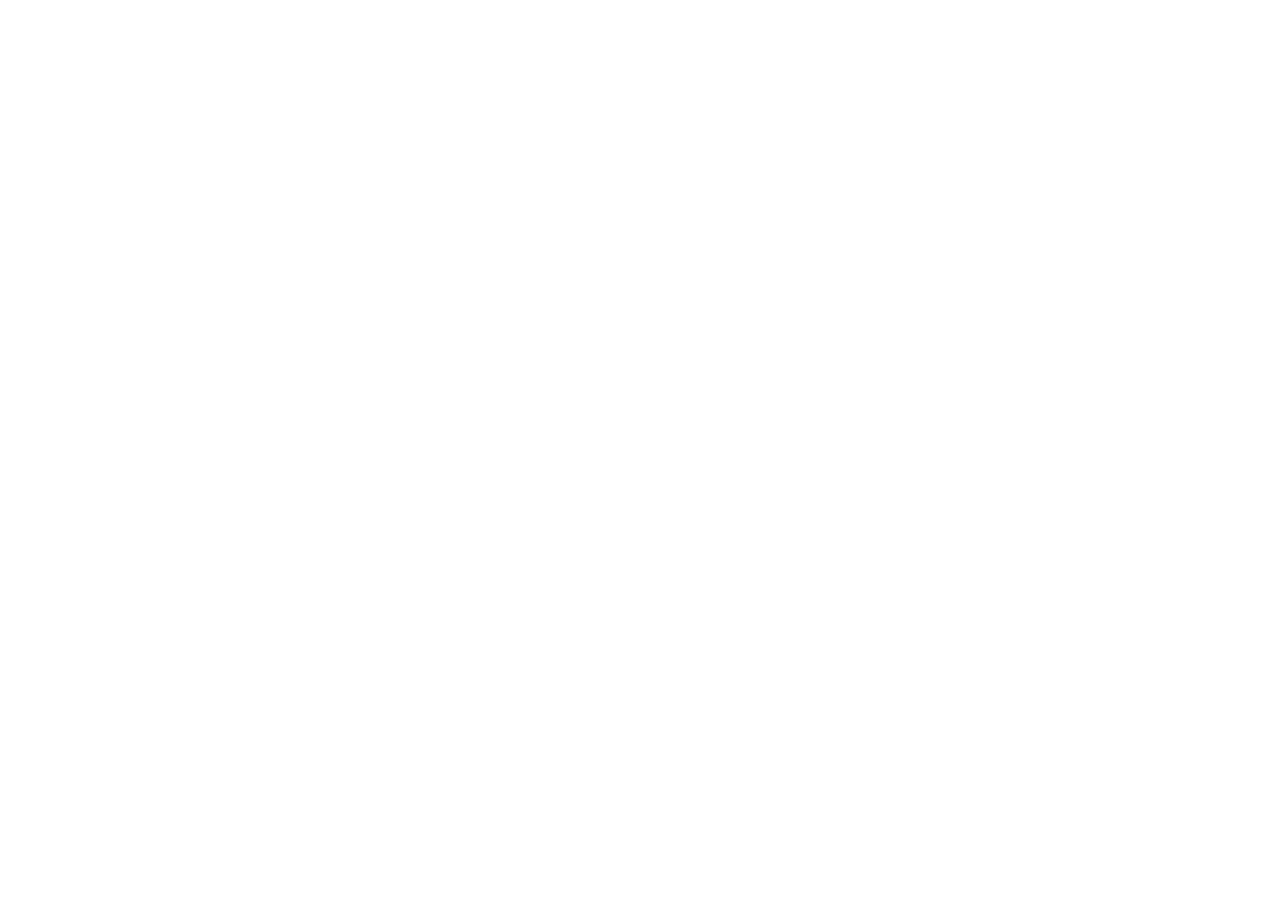
==== login.html @ 8295f7b1 "大事件项目" ====
<!--
 * @Author: your name
 * @Date: 2020-08-31 16:10:04
 * @LastEditTime: 2020-08-31 16:10:07
 * @LastEditors: your name
 * @Description: In User Settings Edit
 * @FilePath: \线下\大事件项目 教学ppt配套资料\大事件项目\day_01\login.html
-->
<!DOCTYPE html>
<html lang="zh-CN">

<head>
    <meta charset="UTF-8">
    <meta name="viewport" content="width=device-width, initial-scale=1.0">
    <meta http-equiv="X-UA-Compatible" content="ie=edge">
    <title>Document</title>
</head>

<body>

</body>

</html>
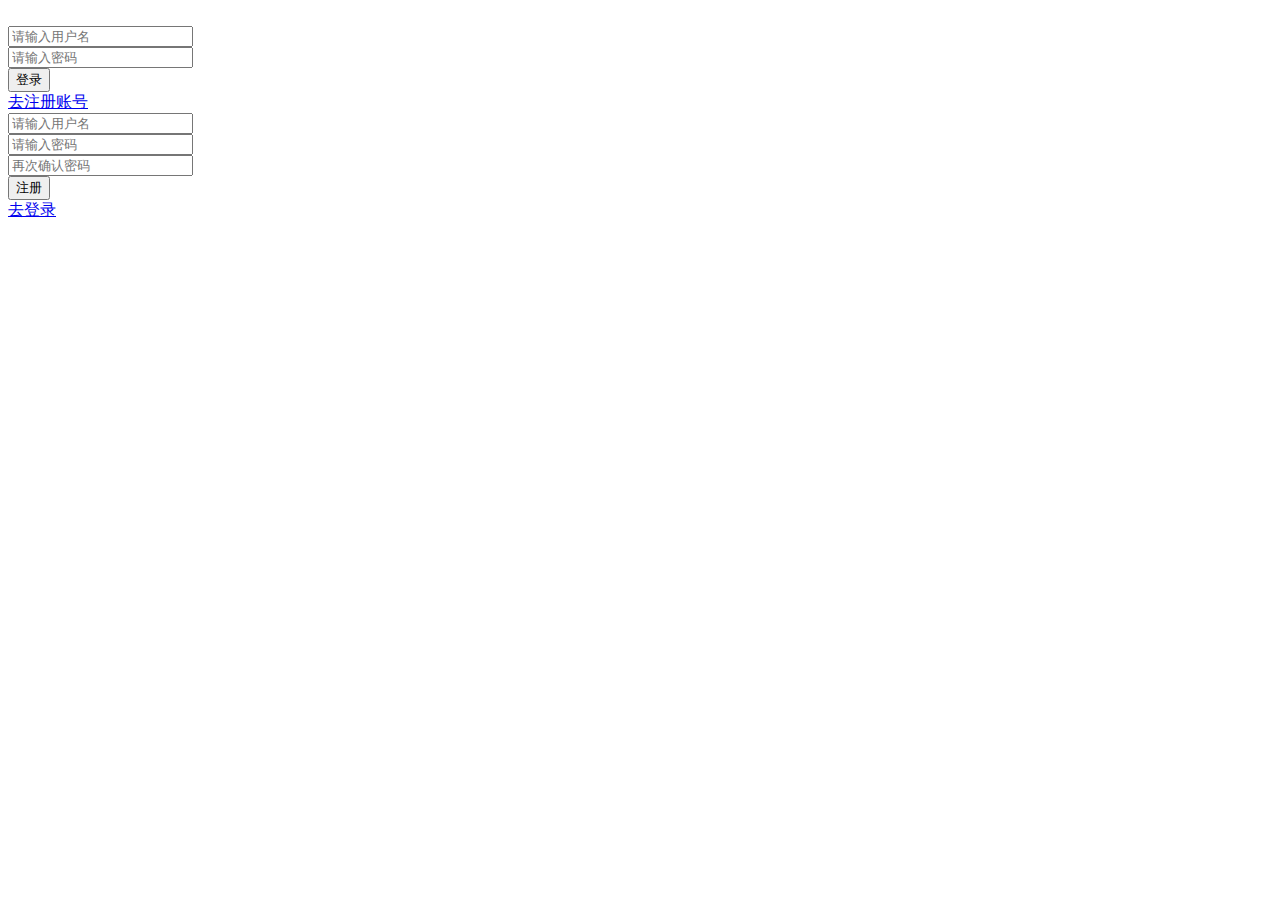
==== commit 149c3d5c: "完成了登录和注册的功能" ====
--- a/login.html
+++ b/login.html
@@ -1,23 +1,101 @@
 <!--
  * @Author: your name
  * @Date: 2020-08-31 16:10:04
- * @LastEditTime: 2020-08-31 16:10:07
- * @LastEditors: your name
+ * @LastEditTime: 2020-09-02 13:51:29
+ * @LastEditors: Please set LastEditors
  * @Description: In User Settings Edit
  * @FilePath: \线下\大事件项目 教学ppt配套资料\大事件项目\day_01\login.html
 -->
 <!DOCTYPE html>
-<html lang="zh-CN">
+<html lang="en">
 
 <head>
-    <meta charset="UTF-8">
-    <meta name="viewport" content="width=device-width, initial-scale=1.0">
-    <meta http-equiv="X-UA-Compatible" content="ie=edge">
-    <title>Document</title>
+  <meta charset="UTF-8" />
+  <meta name="viewport" content="width=device-width, initial-scale=1.0" />
+  <title>大事件-登录/注册</title>
+  <!-- 导入 LayUI 的样式 -->
+  <link rel="stylesheet" href="/大事件项目 教学ppt配套资料/大事件项目/day_01/assets/lib/layui/css/layui.css" />
+  <!-- 导入自己的样式表 -->
+  <link rel="stylesheet" href="/大事件项目 教学ppt配套资料/大事件项目/day_01/assets/css/login.css" />
 </head>
 
 <body>
+  <!-- 头部的 Logo 区域 -->
+  <div class="layui-main">
+    <img src="/大事件项目 教学ppt配套资料/大事件项目/day_01/assets/images/logo.png" alt="" />
+  </div>
 
+  <!-- 登录注册区域 -->
+  <div class="loginAndRegBox">
+    <div class="title-box"></div>
+    <!-- 登录的div -->
+    <div class="login-box">
+      <!-- 登录的表单 -->
+      <form class="layui-form" id="form_login">
+        <!-- 用户名 -->
+        <div class="layui-form-item">
+          <i class="layui-icon layui-icon-username"></i>
+          <input type="text" name="username" required lay-verify="required" placeholder="请输入用户名" autocomplete="off"
+            class="layui-input" />
+        </div>
+        <!-- 密码 -->
+        <div class="layui-form-item">
+          <i class="layui-icon layui-icon-password"></i>
+          <input type="password" name="password" required lay-verify="required|pwd" placeholder="请输入密码" autocomplete="off"
+            class="layui-input" />
+        </div>
+        <!-- 登录按钮 -->
+        <div class="layui-form-item">
+          <!-- 注意：表单提交按钮和普通按钮的区别，就是 lay-submit 属性 -->
+          <button class="layui-btn layui-btn-fluid layui-btn-normal" lay-submit>登录</button>
+        </div>
+        <div class="layui-form-item links">
+          <a href="javascript:;" id="link_reg">去注册账号</a>
+        </div>
+      </form>
+    </div>
+    <!-- 注册的div -->
+    <div class="reg-box">
+      <!-- 注册的表单 -->
+      <form class="layui-form" id="form_reg">
+        <!-- 用户名 -->
+        <div class="layui-form-item">
+          <i class="layui-icon layui-icon-username"></i>
+          <input type="text" name="username" required lay-verify="required" placeholder="请输入用户名" autocomplete="off"
+            class="layui-input" />
+        </div>
+        <!-- 密码 -->
+        <div class="layui-form-item">
+          <i class="layui-icon layui-icon-password"></i>
+          <input type="password" name="password" required lay-verify="required|pwd" placeholder="请输入密码" autocomplete="off"
+            class="layui-input" />
+        </div>
+        <!-- 密码确认框 -->
+        <div class="layui-form-item">
+          <i class="layui-icon layui-icon-password"></i>
+          <input type="password" name="repassword" required lay-verify="required|pwd|repwd" placeholder="再次确认密码"
+            autocomplete="off" class="layui-input" />
+        </div>
+        <!-- 注册按钮 -->
+        <div class="layui-form-item">
+          <!-- 注意：表单提交按钮和普通按钮的区别，就是 lay-submit 属性 -->
+          <button class="layui-btn layui-btn-fluid layui-btn-normal" lay-submit>注册</button>
+        </div>
+        <div class="layui-form-item links">
+          <a href="javascript:;" id="link_login">去登录</a>
+        </div>
+      </form>
+    </div>
+  </div>
+
+  <!-- 导入 Layui 的JS文件 -->
+  <script src="/大事件项目 教学ppt配套资料/大事件项目/day_01/assets/lib/layui/layui.all.js"></script>
+  <!-- 导入 JQuery -->
+  <script src="/大事件项目 教学ppt配套资料/大事件项目/day_01/assets/lib/jquery.js"></script>
+  <!-- 导入自己封装的 baseAPI.js -->
+  <script src="/大事件项目 教学ppt配套资料/大事件项目/day_01/assets/js/baseAPI.js"></script>
+  <!-- 导入自己的 JavaScript 脚本 -->
+  <script src="/大事件项目 教学ppt配套资料/大事件项目/day_01/assets/js/login.js"></script>
 </body>
 
 </html>